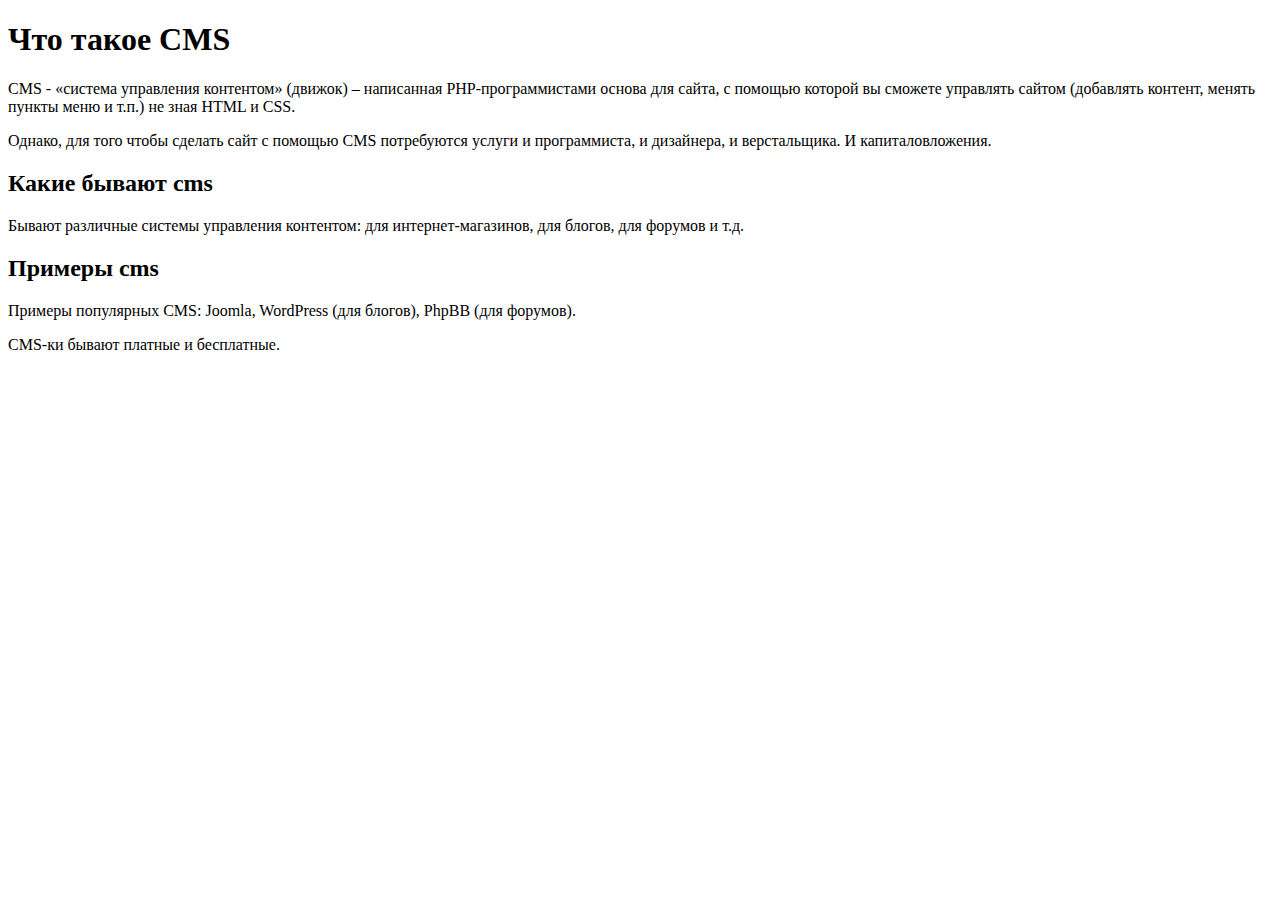
==== Summary Session 1/index.html @ 4134ea7c "Create index.html" ====
<!DOCTYPE html>
<html lang="en">
<head>
    <meta charset="UTF-8">
    <meta name="viewport" content="width=device-width, initial-scale=1.0">
    <title>Practice</title>
    <link rel="stylesheet" href="./css/style1.css">
</head>
<body>
    <div class="main">
        <h1>Что такое CMS</h1>
        
        <p><span class="red">CMS</span> - «система управления контентом» (<span class="red">движок</span>) – написанная PHP-программистами основа для сайта, с помощью которой вы сможете управлять сайтом (добавлять контент, менять пункты меню и т.п.) не зная HTML и CSS.</p>

        <p>Однако, для того чтобы сделать сайт с помощью <span class="red">CMS</span> <span class="blue">потребуются услуги</span> и программиста, и дизайнера, и верстальщика. И капиталовложения.</p>

        <h2>Какие бывают cms</h2>

        <p>Бывают различные системы управления контентом: для интернет-магазинов, для блогов, для форумов и т.д.</p>

        <h2>Примеры cms</h2>

        <p><span class="blue">Примеры популярных CMS:</span> Joomla, WordPress (для блогов), PhpBB (для форумов).</p>

        <p><span class="red">CMS-ки</span> бывают <span class="blue">платные</span> и <span class="blue">бесплатные</span>.</p>
    </div>
</body>
</html>
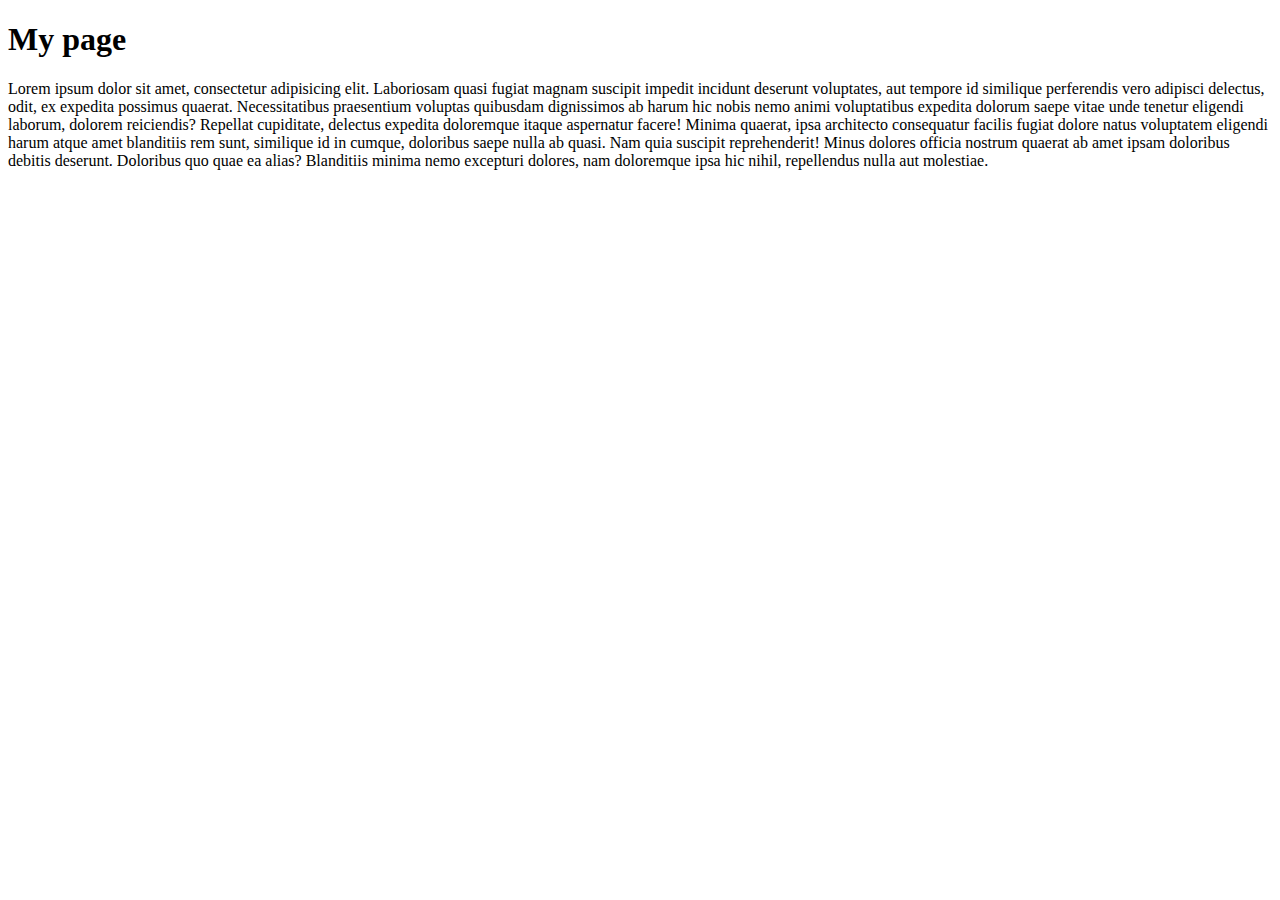
==== commit 9137a1d1: "Update index.html" ====
--- a/Summary Session 1/index.html
+++ b/Summary Session 1/index.html
@@ -3,26 +3,28 @@
 <head>
     <meta charset="UTF-8">
     <meta name="viewport" content="width=device-width, initial-scale=1.0">
-    <title>Practice</title>
-    <link rel="stylesheet" href="./css/style1.css">
+    <title>Summary Session 1</title>
+    <link rel="stylesheet" href="./css/style.css">
 </head>
-<body>
-    <div class="main">
-        <h1>Что такое CMS</h1>
-        
-        <p><span class="red">CMS</span> - «система управления контентом» (<span class="red">движок</span>) – написанная PHP-программистами основа для сайта, с помощью которой вы сможете управлять сайтом (добавлять контент, менять пункты меню и т.п.) не зная HTML и CSS.</p>
+<body> 
+    <!-- <p>Text</p>
+    <p>Text</p>
+    <p>Text</p>
 
-        <p>Однако, для того чтобы сделать сайт с помощью <span class="red">CMS</span> <span class="blue">потребуются услуги</span> и программиста, и дизайнера, и верстальщика. И капиталовложения.</p>
+    <span>Text</span>
+    <span>Text</span>
+    <span>Text</span> -->
 
-        <h2>Какие бывают cms</h2>
+    <h1>My page</h1>
+    <p class="p1">Lorem ipsum <span class="redColor">dolor</span> sit amet, consectetur adipisicing elit. Laboriosam quasi fugiat magnam suscipit impedit incidunt deserunt voluptates, aut tempore id similique perferendis vero adipisci delectus, odit, ex expedita possimus quaerat.
+    <span class="redColor">Necessitatibus</span> praesentium voluptas quibusdam dignissimos ab harum hic nobis nemo animi voluptatibus expedita dolorum saepe vitae unde tenetur eligendi laborum, dolorem reiciendis? Repellat cupiditate, delectus expedita doloremque itaque aspernatur facere!
+    Minima quaerat, ipsa architecto consequatur facilis fugiat dolore natus voluptatem eligendi harum atque amet blanditiis rem sunt, similique id in cumque, doloribus saepe nulla ab quasi. Nam quia suscipit reprehenderit!
+    Minus dolores officia nostrum quaerat ab amet ipsam doloribus debitis deserunt. Doloribus quo quae ea alias? Blanditiis minima nemo excepturi dolores, nam doloremque ipsa hic nihil, repellendus nulla aut molestiae.</p>
 
-        <p>Бывают различные системы управления контентом: для интернет-магазинов, для блогов, для форумов и т.д.</p>
 
-        <h2>Примеры cms</h2>
-
-        <p><span class="blue">Примеры популярных CMS:</span> Joomla, WordPress (для блогов), PhpBB (для форумов).</p>
-
-        <p><span class="red">CMS-ки</span> бывают <span class="blue">платные</span> и <span class="blue">бесплатные</span>.</p>
-    </div>
+    <!-- <div class="block1">
+        <h2>text 2</h2>
+        <p>Lorem ipsum dolor sit amet consectetur adipisicing elit. Exercitationem assumenda commodi consectetur totam libero earum corrupti voluptas excepturi, quam tempore itaque ut magni perspiciatis expedita cumque nam beatae officia! Hic?</p>
+    </div> -->
 </body>
 </html>
